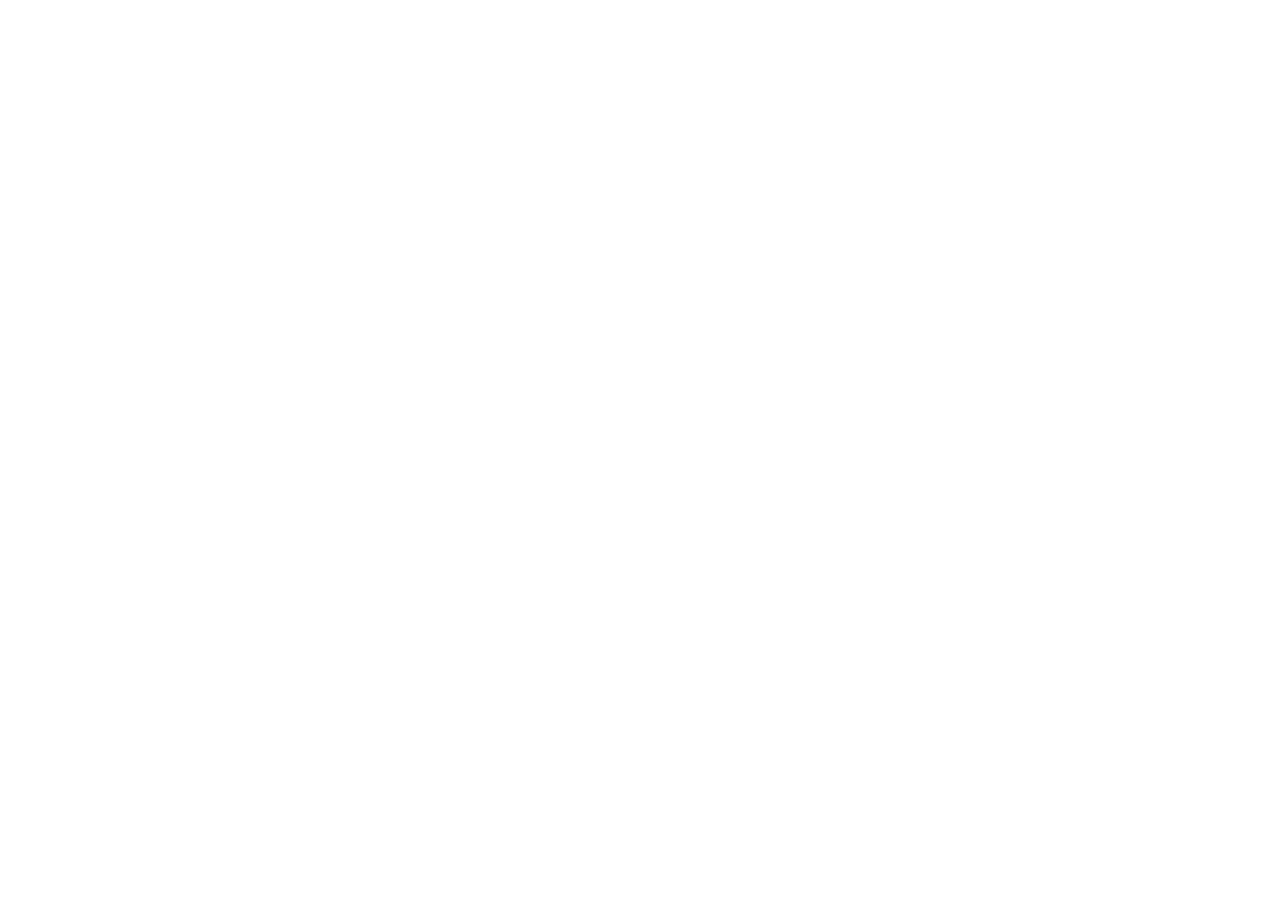
==== client/index.HTML @ a0876865 "implemented drag and drop" ====
<!DOCTYPE html>
<html>
<head>
  <title>Screenshot Extension</title>
  <link rel="stylesheet" href="style.css">
</head>
<body>
  <div id="screenshots"></div>
  <script src="popup.js"></script>
</body>
</html>
---- client/style.css ----
body {
  width: fit-content;
  height: fit-content;
}
#screenshots {
  display: grid;
  grid-template-columns: repeat(4, 1fr);
  grid-template-rows: auto;
  justify-content: center;
  gap: 10px;
  align-items: center;
}
.screenshot {
  position: relative;
  display: flex;
  flex-direction: column;
  height: 10rem;
  width: 7rem;
  box-sizing: border-box;
  transition: transform 2s ease, opacity 3s ease;
}
#sc_pic {
  height: 100%;
  width: 100%;
}
.buttons {
  position: absolute;
  top: -5px;
  right: -5px;
  width: 18px;
  height: 18px;
}

.draggable.dragging {
  opacity: 0.5;
  transform: scale(1.05); /* Slightly increase size when dragging */
  transition: transform 0.2s ease, opacity 0.2s ease; /* Ensure transition applies during dragging */
}
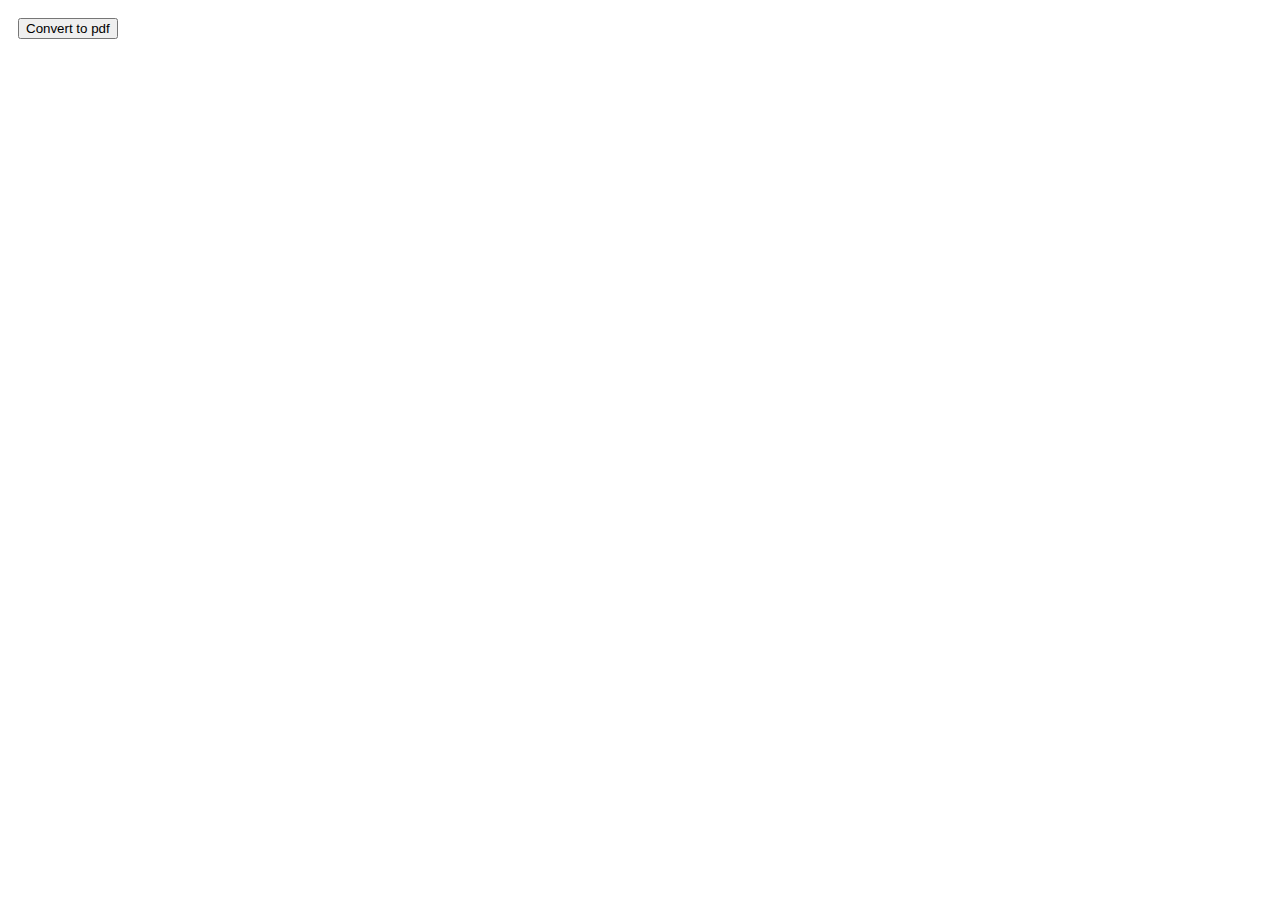
==== commit 3e2c8264: "implementing server logic" ====
--- a/client/index.HTML
+++ b/client/index.HTML
@@ -1,11 +1,14 @@
 <!DOCTYPE html>
 <html>
-<head>
-  <title>Screenshot Extension</title>
-  <link rel="stylesheet" href="style.css">
-</head>
-<body>
-  <div id="screenshots"></div>
-  <script src="popup.js"></script>
-</body>
+  <head>
+    <title>Screenshot Extension</title>
+    <link rel="stylesheet" href="style.css" />
+  </head>
+  <body>
+    <div id="btn_container">
+      <button id="send_btn">Convert to pdf</button>
+    </div>
+    <div id="screenshots"></div>
+    <script src="popup.js"></script>
+  </body>
 </html>
--- a/client/style.css
+++ b/client/style.css
@@ -2,6 +2,13 @@
   width: fit-content;
   height: fit-content;
 }
+
+#btn_container {
+  display: flex;
+  justify-content: center;
+  padding: 10px;
+}
+
 #screenshots {
   display: grid;
   grid-template-columns: repeat(4, 1fr);
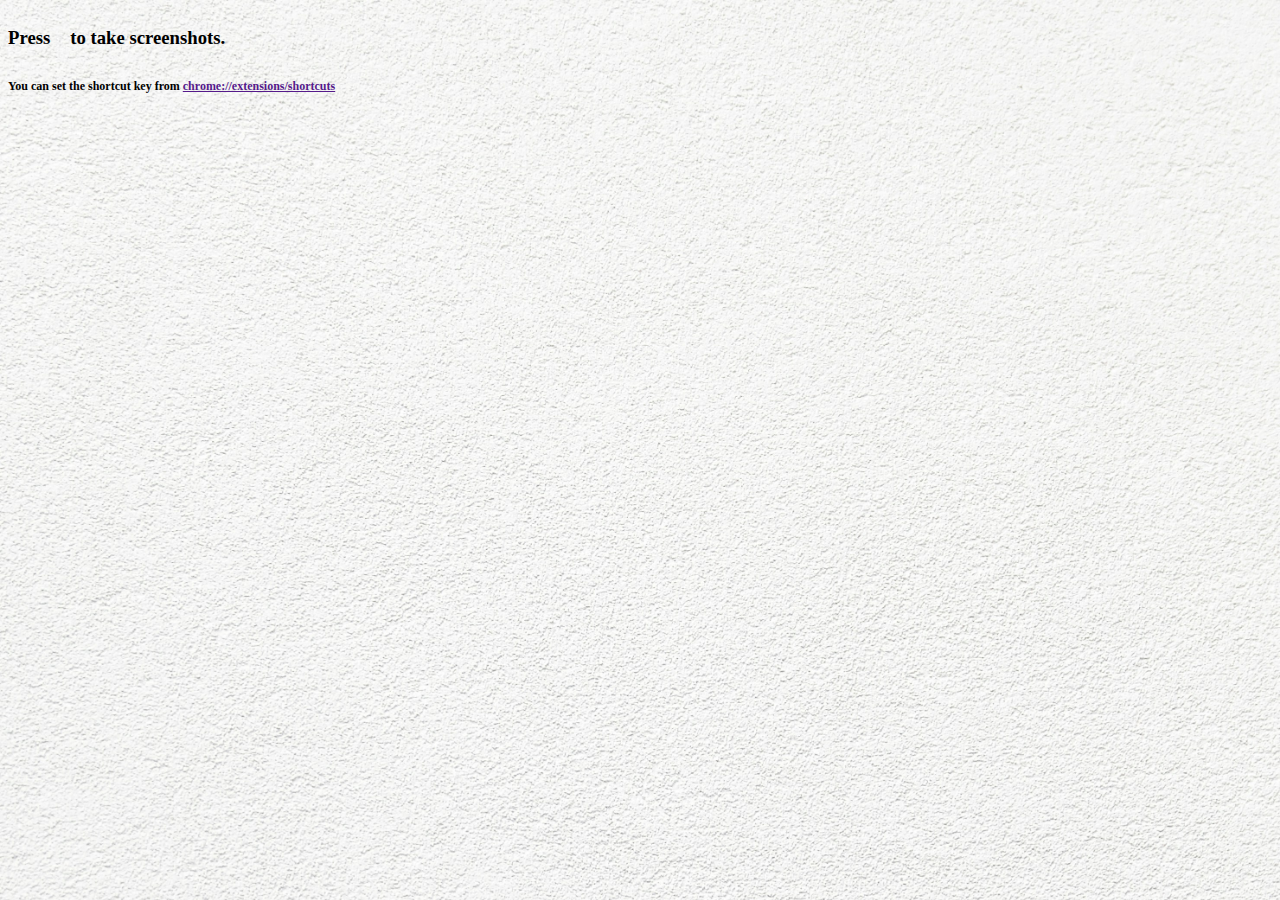
==== commit 0266709c: "created intro box" ====
--- a/client/index.HTML
+++ b/client/index.HTML
@@ -5,8 +5,24 @@
     <link rel="stylesheet" href="style.css" />
   </head>
   <body>
+    <div id="intro_box">
+      <div id="message_container">
+        <h3 id="">Press</h3>
+        <span id="shortcut_container">
+          <p id="shortcut_key"></p>
+        </span>
+        <h3>to take screenshots.</h3>
+      </div>
+      <p style="font-size: 12px; font-weight: 600">
+        You can set the shortcut key from
+        <a href="" id="shortcut_change_link">chrome://extensions/shortcuts</a>
+      </p>
+    </div>
     <div id="btn_container">
       <button id="send_btn">Convert to pdf</button>
+    </div>
+    <div id="clear-all-container">
+      <a id="clear-all">Clear all</a>
     </div>
     <div id="screenshots"></div>
     <script src="popup.js"></script>
--- a/client/style.css
+++ b/client/style.css
@@ -1,12 +1,31 @@
 body {
+  min-width: 15rem;
   width: fit-content;
   height: fit-content;
+  background: url("./assets/background.jpg");
+  background-size: cover;
+  background-repeat: no-repeat;
 }
 
 #btn_container {
-  display: flex;
+  display: none;
   justify-content: center;
   padding: 10px;
+}
+
+#btn_container.show{
+  display: flex;
+}
+
+#message_container{
+  display: flex;
+  flex-direction: row;
+  gap: 10px;
+  align-items: center;
+}
+
+#intro_box.hidden{
+  display: none;
 }
 
 #screenshots {
@@ -17,6 +36,7 @@
   gap: 10px;
   align-items: center;
 }
+
 .screenshot {
   position: relative;
   display: flex;
@@ -26,20 +46,87 @@
   box-sizing: border-box;
   transition: transform 2s ease, opacity 3s ease;
 }
+
 #sc_pic {
   height: 100%;
   width: 100%;
 }
+
+#sc_pic.pending{
+  filter: grayscale();
+}
+
 .buttons {
   position: absolute;
   top: -5px;
   right: -5px;
   width: 18px;
   height: 18px;
+  z-index: 10;
 }
 
 .draggable.dragging {
   opacity: 0.5;
   transform: scale(1.05); /* Slightly increase size when dragging */
-  transition: transform 0.2s ease, opacity 0.2s ease; /* Ensure transition applies during dragging */
+  transition: transform 0.2s ease, opacity 0.2s ease;
 }
+
+#clear-all-container {
+  display: none;
+  position: relative;
+  height: 25px;
+}
+
+#clear-all-container.show {
+  display: block;
+}
+
+#clear-all {
+  position: absolute;
+  right: 10px;
+  color: blue;
+}
+
+#clear-all:hover {
+  cursor: pointer;
+  color: blueviolet;
+}
+
+#sc_loader {
+  position: absolute;
+  visibility: hidden;
+  top: 50%;
+  left: 50%;
+  transform: translate(-50%, -50%);
+  height: 30px;
+  width: 30px;
+  z-index: 10;
+}
+
+#sc_loader.pending{
+  visibility: visible;
+}
+
+.proximity-radius {
+  position: absolute;
+  border: 2px dashed red;
+  border-radius: 50%;
+  width: 120px;
+  height: 120px;
+  pointer-events: none; /* So it doesn't interfere with drag events */
+  z-index: 1000; /* Ensure it is above other elements */
+}
+
+#pre_shortcut {
+  margin: 0;
+  width: fit-content;
+  height: fit-content;
+  background-color: #2d2d2d;  
+  color: #f8f8f2;
+  border-radius: 5px;
+  font-family: 'Courier New', Courier, monospace;
+}
+
+code{
+  white-space: normal;
+}